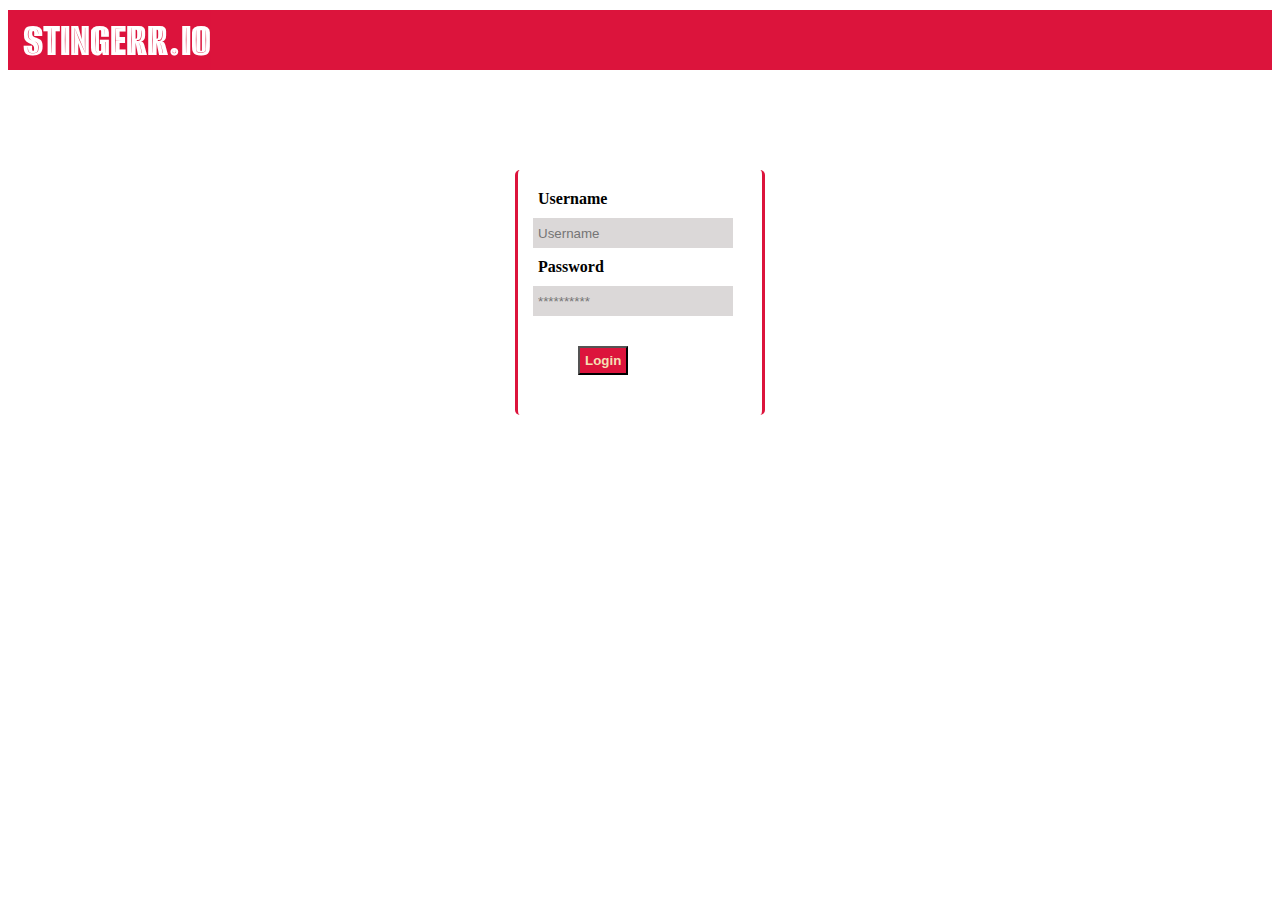
==== index.html @ 276796d5 "Update index.html" ====
<!DOCTYPE html>
<html lang="en">

<head>
    <meta charset="UTF-8" />
    <meta http-equiv="X-UA-Compatible" content="IE=edge" />
    <meta name="viewport" content="width=device-width, initial-scale=1.0" />
    <link rel="stylesheet" href="./css.css" />
    <link rel="preconnect" href="https://fonts.googleapis.com">
    <link rel="preconnect" href="https://fonts.gstatic.com" crossorigin>
    <link href="https://fonts.googleapis.com/css2?family=Alumni+Sans+Inline+One:ital@1&display=swap" rel="stylesheet">
    <title>Stinger Login</title>
</head>

<body>
    <header id="head">
        <div class="home">Stingerr.io</div>
    </header>

    <form id="d_form" action="./dashboard.html" method="post">
        <div class="uname">
            <label for="uname">Username</label>
            <input type="text" name="uname" id="uname" placeholder="Username" />
        </div>

        <div class="pwd">
            <label for="pwd">Password</label>
            <input type="password" name="pwd" id="pwd" placeholder="**********" />
        </div>

        <div class="logger"><input type="submit" value="Login" id="login"></div>
    </form>
</body>

</html>
---- css.css ----
* {
  -webkit-box-sizing: border-box;
          box-sizing: border-box;
}

body {
  background-color: white;
  color: black;
  font-family: "Franklin Gothic Medium", "Arial Narrow", Arial, sans-serif;
}

#head {
  background-color: crimson;
  font-family: 'Alumni Sans Inline One', cursive;
  display: -webkit-box;
  display: -ms-flexbox;
  display: flex;
  -ms-flex-wrap: wrap;
      flex-wrap: wrap;
  -webkit-box-pack: start;
      -ms-flex-pack: start;
          justify-content: flex-start;
  margin: 10px auto;
}

.home {
  background-color: rgba(220, 20, 60, 0.514);
  width: auto;
  display: -webkit-box;
  display: -ms-flexbox;
  display: flex;
  padding-left: 15px;
  text-transform: uppercase;
  font-size: 50px;
  color: white;
}

#d_form {
  margin: 100px auto;
  background-color: transparent;
  border-left: solid 3px crimson;
  border-right: solid 3px crimson;
  border-radius: 5px;
  -webkit-box-pack: center;
      -ms-flex-pack: center;
          justify-content: center;
  -ms-flex-item-align: center;
      -ms-grid-row-align: center;
      align-self: center;
  width: 250px;
  padding: 10px;
}

label {
  display: block;
  margin: 10px;
  font-family: "Times New Roman", Times, serif;
  font-weight: bolder;
}

#uname, #pwd {
  background-color: #dbd8d8;
  border: none;
  width: 200px;
  height: 30px;
  margin-left: 5px;
  padding-left: 5px;
  display: block;
}

#uname:hover, #pwd:hover {
  background-color: white;
  border-left: 3px solid crimson;
  -webkit-transition: all;
  transition: all;
  -webkit-animation: both 2s;
          animation: both 2s;
}

#login {
  background-color: crimson;
  color: wheat;
  font-weight: bold;
  padding: 5px;
  margin: 30px;
  margin-left: 50px;
  display: -webkit-box;
  display: -ms-flexbox;
  display: flex;
}
/*# sourceMappingURL=css.css.map */
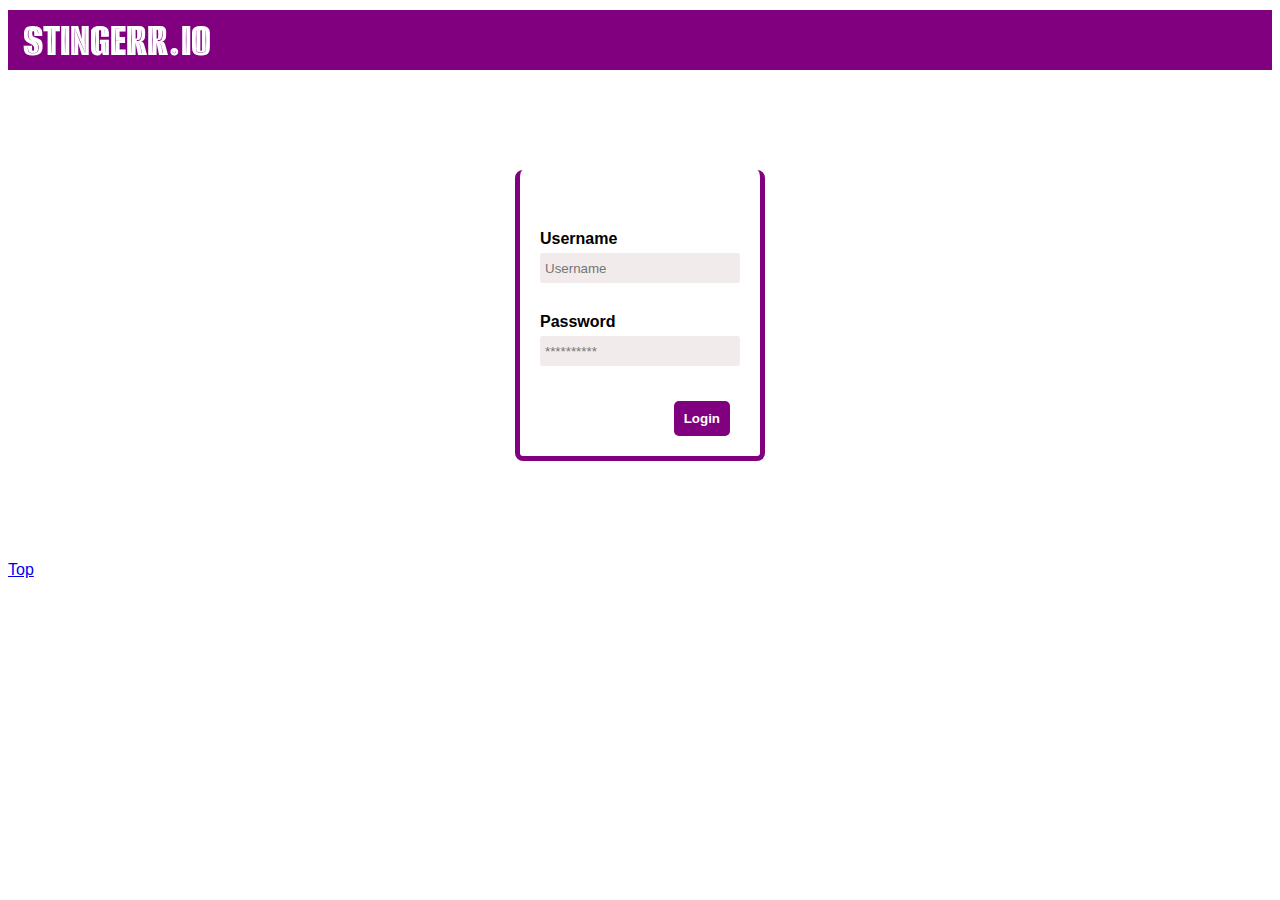
==== commit 42114a35: "Update index.html" ====
--- a/index.html
+++ b/index.html
@@ -2,34 +2,48 @@
 <html lang="en">
 
 <head>
-    <meta charset="UTF-8" />
-    <meta http-equiv="X-UA-Compatible" content="IE=edge" />
-    <meta name="viewport" content="width=device-width, initial-scale=1.0" />
-    <link rel="stylesheet" href="./css.css" />
-    <link rel="preconnect" href="https://fonts.googleapis.com">
-    <link rel="preconnect" href="https://fonts.gstatic.com" crossorigin>
-    <link href="https://fonts.googleapis.com/css2?family=Alumni+Sans+Inline+One:ital@1&display=swap" rel="stylesheet">
-    <title>Stinger Login</title>
+  <meta charset="UTF-8" />
+  <meta http-equiv="X-UA-Compatible" content="IE=edge" />
+  <meta name="viewport" content="width=device-width, initial-scale=1.0" />
+  <link rel="stylesheet" href="css.css" />
+  <!-- <link rel="shortcut icon" href="./images/favicon.png" type="image/x-icon"> -->
+  <link rel="preconnect" href="https://fonts.googleapis.com" />
+  <link rel="preconnect" href="https://fonts.gstatic.com" crossorigin />
+  <link href="https://fonts.googleapis.com/css2?family=Alumni+Sans+Inline+One:ital@1&display=swap" rel="stylesheet" />
+  <title>Stinger Login</title>
 </head>
 
 <body>
-    <header id="head">
-        <div class="home">Stingerr.io</div>
-    </header>
+  <header id="head">
+    <div class="home">Stingerr.io</div>
 
-    <form id="d_form" action="./dashboard.html" method="post">
-        <div class="uname">
-            <label for="uname">Username</label>
-            <input type="text" name="uname" id="uname" placeholder="Username" />
-        </div>
+  </header>
 
-        <div class="pwd">
-            <label for="pwd">Password</label>
-            <input type="password" name="pwd" id="pwd" placeholder="**********" />
-        </div>
+  <form id="d_form" action="server_here" method="post">
+    <div class="form_contents">
+      <div>
+        <label for="uname">Username</label>
+        <input type="text" name="uname" id="uname" required placeholder="Username" />
+      </div>
 
-        <div class="logger"><input type="submit" value="Login" id="login"></div>
-    </form>
+      <div>
+        <label for="pwd">Password</label>
+        <input type="password" name="pwd" id="pwd" required placeholder="**********" />
+      </div>
+
+      <div class="logger">
+        <input type="submit" value="Login" id="login" />
+      </div>
+    </div>
+  </form>
+
+  <footer>
+    <div class="foot">
+      <!-- <a href="./dashboard.html">Dashboard</a> -->
+      <a href="#head">Top</a>
+    </div>
+  </footer>
+  <script src="./script.js"></script>
 </body>
 
 </html>
--- a/css.css
+++ b/css.css
@@ -10,8 +10,8 @@
 }
 
 #head {
-  background-color: crimson;
-  font-family: 'Alumni Sans Inline One', cursive;
+  background-color: purple;
+  font-family: "Alumni Sans Inline One", cursive;
   display: -webkit-box;
   display: -ms-flexbox;
   display: flex;
@@ -24,7 +24,7 @@
 }
 
 .home {
-  background-color: rgba(220, 20, 60, 0.514);
+  background-color: rgba(128, 0, 128, 0.5);
   width: auto;
   display: -webkit-box;
   display: -ms-flexbox;
@@ -38,9 +38,10 @@
 #d_form {
   margin: 100px auto;
   background-color: transparent;
-  border-left: solid 3px crimson;
-  border-right: solid 3px crimson;
-  border-radius: 5px;
+  border-left: solid 5px purple;
+  border-bottom: solid 5px purple;
+  border-right: solid 5px purple;
+  border-radius: 8px;
   -webkit-box-pack: center;
       -ms-flex-pack: center;
           justify-content: center;
@@ -49,43 +50,76 @@
       align-self: center;
   width: 250px;
   padding: 10px;
+  padding-bottom: 0;
+}
+
+.form_contents {
+  margin-top: 50px;
+  -webkit-transition: all .3s;
+  transition: all .3s;
+  -webkit-transition-delay: 2s;
+          transition-delay: 2s;
+  -webkit-transition-timing-function: ease-in-out;
+          transition-timing-function: ease-in-out;
 }
 
 label {
   display: block;
   margin: 10px;
-  font-family: "Times New Roman", Times, serif;
+  margin-bottom: 5px;
+  font-family: sans-serif;
   font-weight: bolder;
 }
 
-#uname, #pwd {
-  background-color: #dbd8d8;
+#uname,
+#pwd {
+  background-color: #f1ebeb;
   border: none;
+  color: black;
   width: 200px;
   height: 30px;
-  margin-left: 5px;
+  margin-left: 10px;
   padding-left: 5px;
+  margin-bottom: 30px;
   display: block;
+  border-radius: 3px;
+  -webkit-transition: all 0.5s;
+  transition: all 0.5s;
+  -webkit-transition-timing-function: ease-in-out;
+          transition-timing-function: ease-in-out;
 }
 
 #uname:hover, #pwd:hover {
   background-color: white;
-  border-left: 3px solid crimson;
-  -webkit-transition: all;
-  transition: all;
-  -webkit-animation: both 2s;
-          animation: both 2s;
+  border-left: 3px solid purple;
+  height: 35px;
+  font-family: cursive;
 }
 
-#login {
-  background-color: crimson;
-  color: wheat;
+.logger {
+  display: -webkit-box;
+  display: -ms-flexbox;
+  display: flex;
+  -webkit-box-pack: end;
+      -ms-flex-pack: end;
+          justify-content: flex-end;
+  margin-bottom: 0;
+  padding: 0;
+}
+
+.logger #login {
+  background-color: purple;
+  color: white;
   font-weight: bold;
-  padding: 5px;
-  margin: 30px;
+  padding: 10px;
+  margin: 20px;
+  margin-top: 5px;
   margin-left: 50px;
   display: -webkit-box;
   display: -ms-flexbox;
   display: flex;
+  border: none;
+  font-family: sans-serif;
+  border-radius: 5px;
 }
 /*# sourceMappingURL=css.css.map */
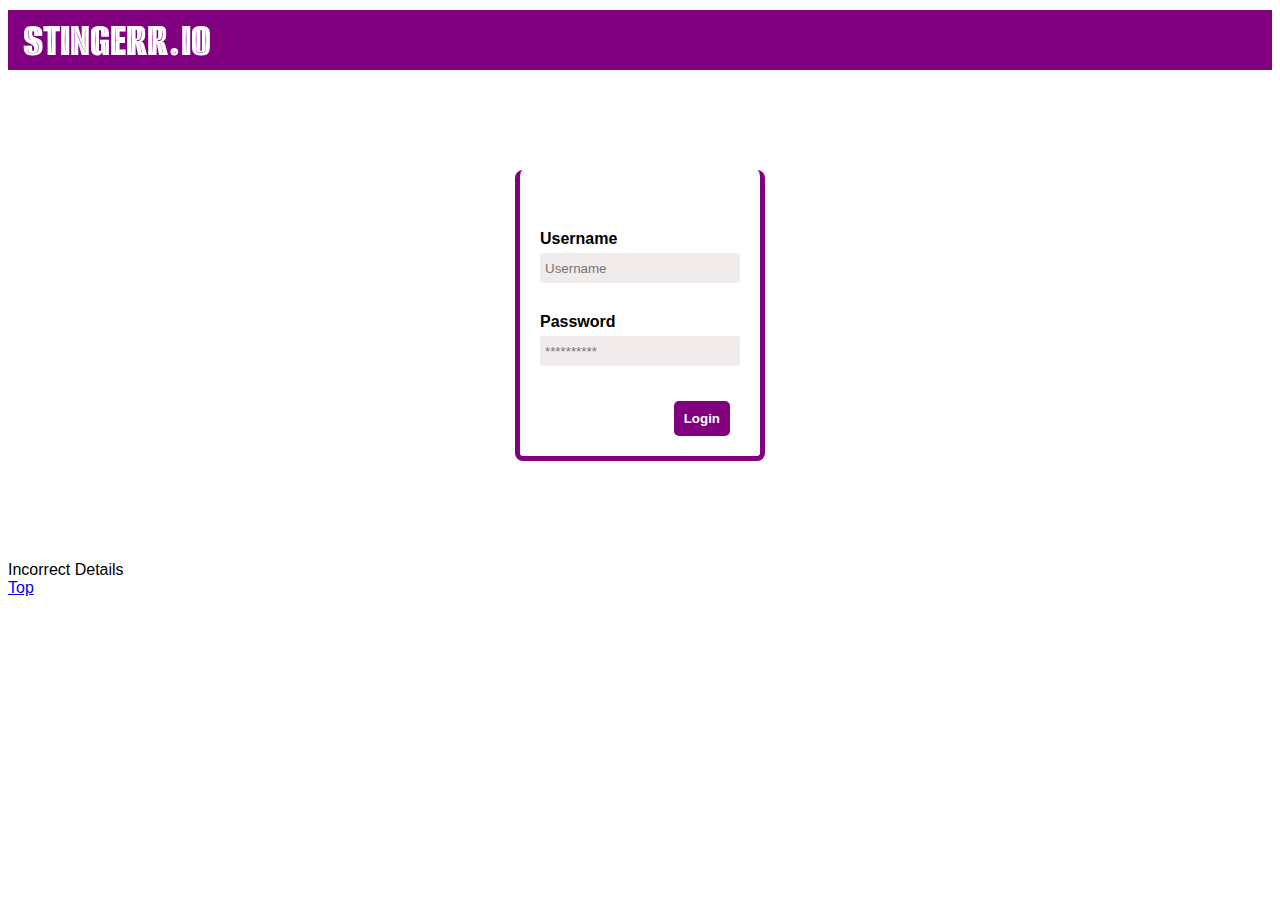
==== commit d5ba9ef7: "Merge pull request #6 from aeorck/aeorck-patch-1" ====
--- a/index.html
+++ b/index.html
@@ -32,11 +32,13 @@
       </div>
 
       <div class="logger">
-        <input type="submit" value="Login" id="login" />
+
+        <button onclick="login()" id="login">Login </button>
       </div>
     </div>
   </form>
 
+  <div id="notification">Incorrect Details</div>
   <footer>
     <div class="foot">
       <!-- <a href="./dashboard.html">Dashboard</a> -->
